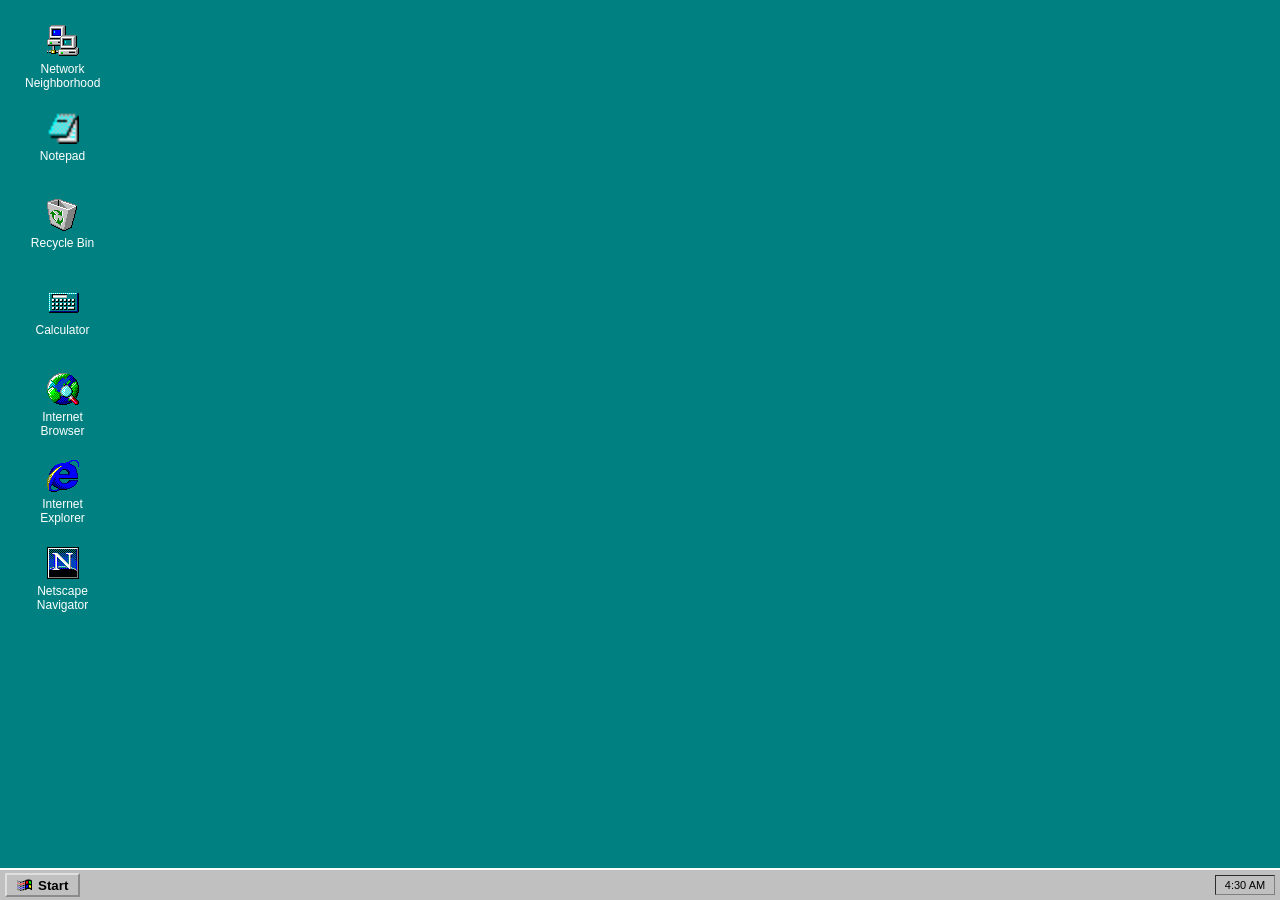
==== gem-win/index.html @ cb0b5db9 "ok" ====
<!DOCTYPE html>
<html lang="en">
<head>
    <meta charset="UTF-8">
    <meta name="viewport" content="width=device-width, initial-scale=1.0">
    <title>Windows 98½</title>
    <link rel=icon href="./internet_connection_wiz-0.png">
    <style>
        @font-face {
            font-family: 'MarlettCustom'; /* Name your custom font */
            src: url('./marlett.woff') format('woff'); /* Provide the correct path to your font file */
            font-weight: normal;
            font-style: normal;
        }

        :root {
            --desktop-bg-color: #008080;
            --theme-color-active-titlebar: #000080;
            --theme-color-inactive-titlebar: #808080;
            --desktop-icon-text-color: white;
            --network-explorer-menu-bar-bg: #F0E68C;
        }

        body {
            background-color: var(--desktop-bg-color);
            font-family: "MS Sans Serif", "Tahoma", Arial, sans-serif;
            font-size: 12px;
            margin: 0;
            overflow: hidden;
            user-select: none;
        }

        .desktop {
            position: absolute;
            top: 0;
            left: 0;
            right: 0;
            bottom: 30px;
            padding: 10px; /* This padding is visual, snap-to-grid adds its own internal padding */
            background-size: cover; /* For background image from display properties */
            background-position: center; /* For background image */
        }
        .desktop:focus {
            /* outline: 1px dashed rgba(255, 255, 255, 0.3); */
        }

        .desktop-icon {
            width: 75px;
            text-align: center;
            color: var(--desktop-icon-text-color);
            cursor: default;
            padding: 5px;
            /* position: absolute; /* Will be set by JS */
            /* margin: 0; /* Will be set by JS */
        }
        .desktop-icon:focus {
            outline: none;
        }

        .desktop-icon img {
            width: 32px;
            height: 32px;
            display: block;
            margin: 0 auto 5px auto;
        }
        .desktop-icon span {
          display: inline-block;
          max-width: 75px;
          width: min-content;
        }
        .desktop-icon.selected span {
            background-color: var(--theme-color-active-titlebar); /* Use theme color for selection */
            color: white;
            border: 1px dotted var(--desktop-icon-text-color); /* Dotted border with icon text color */
            padding: 1px 2px;
        }

        .taskbar {
            position: fixed;
            bottom: 0;
            left: 0;
            right: 0;
            height: 30px;
            background-color: #c0c0c0;
            border-top: 2px solid #ffffff;
            display: flex;
            align-items: center;
            padding: 0 5px;
            z-index: 10000;
        }

        .start-button {
            background-color: #c0c0c0;
            border: 2px outset #dfdfdf;
            padding: 2px 10px;
            margin-right: 5px;
            font-weight: bold;
            cursor: pointer;
            display: flex;
            align-items: center;
        }
        .start-button:active {
            border-style: inset;
        }
        .start-button img {
            width: 16px;
            height: 16px;
            margin-right: 5px;
        }
        .start-button:focus {
            outline: 1px dotted black;
            outline-offset: -2px;
        }

        .start-menu {
            position: absolute;
            bottom: 30px;
            left: 0;
            background-color: #c0c0c0;
            border: 2px outset #dfdfdf;
            box-shadow: 2px 2px 5px rgba(0,0,0,0.3);
            display: none;
            z-index: 9999;
            flex-direction: row;
            width: auto;
        }
        .start-menu:focus {
            outline: none;
        }

        .start-menu-item {
            padding: 5px 10px 5px 5px;
            cursor: pointer;
            position: relative;
            display: flex;
            align-items: center;
        }
        .start-menu-item:hover {
            background-color: var(--theme-color-active-titlebar);
            color: white;
        }
        .start-menu-item:focus {
            outline: none;
        }
        .start-menu-icon {
            width: 20px;
            height: 20px;
            margin-right: 8px;
            vertical-align: middle;
        }
        .start-menu-separator {
            height: 1px;
            background-color: #808080;
            margin: 2px 0;
            border-bottom: 1px solid #ffffff;
        }
        .start-menu-item.disabled {
            color: #808080;
            cursor: default;
        }
        .start-menu-item.disabled:hover {
            background-color: #c0c0c0;
            color: #808080;
        }

        .start-menu-sidebar {
            background-color: var(--theme-color-active-titlebar);
            color: white;
            padding: 10px 5px;
            writing-mode: vertical-lr;
            text-orientation: mixed;
            transform: rotate(180deg);
            font-weight: bold;
            font-size: 16px;
            display: flex;
            align-items: center;
            justify-content: center;
            border-right: 2px outset #dfdfdf;
            min-width: 25px;
        }
        .start-menu-sidebar .and-half {
          display: inline-block;
          transform:rotate(90deg);
        }
        .start-menu-sidebar-text {
            white-space: nowrap;
        }

        .start-menu-items-container {
            background-color: #c0c0c0;
            padding: 2px;
            width: 180px;
            display: flex;
            flex-direction: column;
        }

        .taskbar-windows {
            display: flex;
            flex-grow: 1;
            margin: 0 5px;
            overflow: hidden;
        }
        .taskbar-button {
            background-color: #c0c0c0;
            border: 2px outset #dfdfdf;
            padding: 1px 5px;
            margin-right: 3px;
            font-size: 11px;
            white-space: nowrap;
            overflow: hidden;
            text-overflow: ellipsis;
            max-width: 150px;
            cursor: pointer;
            display: flex;
            align-items: center;
            height: 22px;
            box-sizing: border-box;
        }
        .taskbar-button:focus {
            outline: 1px dotted black;
            outline-offset: -2px;
        }
        .taskbar-button.active {
            border-style: inset;
            font-weight: bold;
        }
        .taskbar-button img {
            width: 16px;
            height: 16px;
            margin-right: 4px;
            vertical-align: middle;
        }
        .taskbar-button.minimized {
            opacity: 0.9;
        }

        .clock {
            border: 1px inset #808080;
            padding: 3px 8px;
            margin-left: auto;
            font-size: 11px;
            min-width: 60px;
            text-align: center;
            height: 20px;
            line-height: 12px;
            box-sizing: border-box;
        }

        .window {
            position: absolute;
            background-color: #c0c0c0;
            border: 2px outset #dfdfdf;
            box-shadow: 2px 2px 5px rgba(0,0,0,0.5);
            min-width: 200px;
            min-height: 150px;
            display: flex;
            flex-direction: column;
        }

        .window-titlebar {
            background-color: var(--theme-color-active-titlebar);
            color: white;
            padding: 3px 5px;
            font-weight: bold;
            cursor: grab;
            display: flex;
            justify-content: space-between;
            align-items: center;
            touch-action: none;
            height: 20px;
            box-sizing: border-box;
        }
        .window-titlebar:active {
            cursor: grabbing;
        }
        .window-titlebar-icon {
            margin-right: 5px;
            vertical-align: middle;
            width: 16px;
            height: 16px;
        }
        .window-title {
            white-space: nowrap;
            overflow: hidden;
            text-overflow: ellipsis;
            flex-grow: 1;
        }
        .window.inactive .window-titlebar {
            background-color: var(--theme-color-inactive-titlebar);
        }
        .window.inactive .window-titlebar-icon {
            opacity: 0.7;
        }
        .window.inactive .window-title {
            color: #D3D3D3;
        }

        .window-controls button {
            background-color: #c0c0c0;
            border: 1px outset #dfdfdf; /* Adjusted from 2px to 1px for typical Win9x look */
            color: black;
            font-family: "MarlettCustom", "Marlett", "Webdings", sans-serif; /* Using self-hosted Marlett */
            font-size: 10px; /* Marlett glyphs are typically small */
            width: 16px;
            height: 14px;
            line-height: 14px; /* Adjusted to height */
            padding: 0;
            margin-left: 2px;
            cursor: pointer;
            /* display: inline-flex; align-items: center; justify-content: center; /* Not always needed for Marlett */
        }
        .window-controls button:active {
            border-style: inset;
        }
        .window-controls button:focus {
            outline: 1px dotted black;
            outline-offset: -1px;
        }
        .window-controls {
          min-width: fit-content;
        }

        .window-content {
            padding: 0;
            background-color: #ffffff;
            flex-grow: 1;
            margin: 3px;
            border: 1px inset #808080;
            overflow: auto;
            display: flex;
            flex-direction: column;
        }

        .window.maximized .window-titlebar {
            cursor: default;
        }

        .win95-button {
            background-color: #c0c0c0;
            border: 2px outset #dfdfdf;
            padding: 5px 15px;
            margin: 0 5px;
            min-width: 70px;
            cursor: pointer;
        }
        .win95-button:active {
            border-style: inset;
        }
        .win95-button:focus {
            outline: 1px dotted black;
            outline-offset: -2px;
        }

        .resize-handle { position: absolute;     touch-action: none; /* Prevent default pan/zoom on resize handles */ }
        .resize-handle-n  { z-index: 1000000; top: -12px; left: 12px; right: 12px; height: 16px; cursor: n-resize; }
        .resize-handle-ne { z-index: 1000000; top: -12px; right: -12px; width: 16px; height: 16px; cursor: ne-resize; }
        .resize-handle-e  { z-index: 1000000; top: 12px; bottom: 12px; right: -12px; width: 16px; cursor: e-resize; }
        .resize-handle-se { z-index: 1000000; bottom: -12px; right: -12px; width: 16px; height: 16px; cursor: se-resize; }
        .resize-handle-s  { z-index: 1000000; bottom: -12px; left: 12px; right: 12px; height: 16px; cursor: s-resize; }
        .resize-handle-sw { z-index: 1000000; bottom: -12px; left: -12px; width: 16px; height: 16px; cursor: sw-resize; }
        .resize-handle-w  { z-index: 1000000; top: 12px; bottom: 12px; left: -12px; width: 16px; cursor: w-resize; }
        .resize-handle-nw { z-index: 1000000; top: -12px; left: -12px; width: 16px; height: 16px; cursor: nw-resize; }
        .window.maximized .resize-handle { display: none; }

        @media screen and (max-width: 600px) {
          .resize-handle-n  { top: -28px; left: 28px; right: 28px; height: 32px; }
          .resize-handle-ne { top: -28px; right: -28px; width: 32px; height: 32px; }
          .resize-handle-e  { top: 28px; bottom: 28px; right: -28px; width: 32px; }
          .resize-handle-se { bottom: -28px; right: -28px; width: 32px; height: 32px; }
          .resize-handle-s  { bottom: -28px; left: 28px; right: 28px; height: 32px; }
          .resize-handle-sw { bottom: -28px; left: -28px; width: 32px; height: 32px; }
          .resize-handle-w  { top: 28px; bottom: 28px; left: -28px; width: 32px; }
          .resize-handle-nw { top: -28px; left: -28px; width: 32px; height: 32px; }
        }
        .no-select { user-select: none; -webkit-user-select: none; -moz-user-select: none; -ms-user-select: none; }

        .marquee-select-box {
            position: absolute;
            border: 1px dotted var(--theme-color-active-titlebar);
            background-color: rgba(0, 0, 128, 0.2); /* Consider a variable if theme changes drastically */
            z-index: 1000;
        }
    </style>
    <link rel=stylesheet href=desktop-icons.css> <!-- Contains .desktop-icon specific styles if any beyond above -->
    <link rel="stylesheet" href="desktop-context-menu.css">
    <link rel="stylesheet" href="browser.css"> <!-- For browser specific styles like tab 'x' -->
</head>
<body>
    <div class="desktop" id="desktop" tabindex="0">
        <div class="desktop-icon" data-app-id="networkExplorer">
            <img src="./network_normal_two_pcs-0.png" alt="Network Neighborhood">
            <span>Network Neighborhood</span>
        </div>
        <div class="desktop-icon" data-app-id="notepad">
            <img src="./notepad-0.png" alt="Notepad">
            <span>Notepad</span>
        </div>
        <div class="desktop-icon" data-app-id="recycleBin">
            <img src="./recycle_bin_empty-0.png" alt="Recycle Bin">
            <span>Recycle Bin</span>
        </div>
        <div class="desktop-icon" data-app-id="calculator">
            <img src="./calculator-0.png" alt="Calculator">
            <span>Calculator</span>
        </div>
        <div class="desktop-icon" data-app-id="internetBrowser">
            <img src="./search_web-0.png" alt="Internet Browser">
            <span>Internet Browser</span>
        </div>
        <div class="desktop-icon" data-app-id="internetExplorer">
            <img src="./msie2-0.png" alt="Internet Explorer">
            <span>Internet Explorer</span>
        </div>
        <div class="desktop-icon" data-app-id="netscapeNavigator">
            <img src="./n2-2.png" alt="Netscape Navigator">
            <span>Netscape Navigator</span>
        </div>
    </div>

    <div class="start-menu" id="startMenu" tabindex="-1">
        <div class="start-menu-sidebar">
            <span class="start-menu-sidebar-text">Windows&nbsp;98<span class="and-half">½</span></span>
        </div>
        <div class="start-menu-items-container">
            <div class="start-menu-item" data-app-id="networkExplorer"><img src="./network_normal_two_pcs-0.png" class="start-menu-icon" alt=""> Network Neighborhood</div>
            <div class="start-menu-item" data-app-id="notepad"><img src="./notepad-0.png" class="start-menu-icon" alt=""> Notepad</div>
            <div class="start-menu-item" data-app-id="calculator"><img src="./calculator-0.png" class="start-menu-icon" alt=""> Calculator</div>
            <div class="start-menu-item" data-app-id="internetBrowser"><img src="./search_web-0.png" class="start-menu-icon" alt=""> Internet Browser</div>
            <div class="start-menu-item" data-app-id="internetExplorer"><img src="./msie2-0.png" class="start-menu-icon" alt=""> Internet Explorer</div>
            <div class="start-menu-item" data-app-id="netscapeNavigator"><img src="./n2-2.png" class="start-menu-icon" alt=""> Netscape Navigator</div>
            <div class="start-menu-separator"></div>
            <div class="start-menu-item disabled"><img src="./settings_gear-0.png" class="start-menu-icon" alt=""> Settings</div>
            <div class="start-menu-item disabled"><img src="./help_book_cool-0.png" class="start-menu-icon" alt=""> Help</div>
            <div class="start-menu-separator"></div>
            <div class="start-menu-item" id="shutdownButtonTrigger"><img src="./shut_down_cool-0.png" class="start-menu-icon" alt=""> Shut Down...</div>
        </div>
    </div>
    <div class="taskbar">
        <button class="start-button" id="startButton" tabindex="0">
            <img src="./windows-0.png" alt="Start">
            Start
        </button>
        <div class="taskbar-windows" id="taskbarWindows"></div>
        <div class="clock" id="clock"></div>
    </div>

    <template id="windowTemplate">
        <div class="window" tabindex="-1">
            <div class="window-titlebar">
                <img class="window-titlebar-icon" src="" alt="" width="16" height="16">
                <span class="window-title">Window</span>
                <div class="window-controls">
                    <button class="window-minimize-btn" title="Minimize" tabindex="-1">0</button> <!-- Marlett: Minimize -->
                    <button class="window-maximize-btn" title="Maximize" tabindex="-1">1</button> <!-- Marlett: Maximize -->
                    <button class="window-close-btn" title="Close" tabindex="-1">r</button>   <!-- Marlett: Close -->
                </div>
            </div>
            <div class="window-content"></div>
            <div class="resize-handle resize-handle-n"></div>
            <div class="resize-handle resize-handle-ne"></div>
            <div class="resize-handle resize-handle-e"></div>
            <div class="resize-handle resize-handle-se"></div>
            <div class="resize-handle resize-handle-s"></div>
            <div class="resize-handle resize-handle-sw"></div>
            <div class="resize-handle resize-handle-w"></div>
            <div class="resize-handle resize-handle-nw"></div>
        </div>
    </template>
    <script type=module src=./app.js></script>
    <script src=./icon-selection-effect.js></script>
    <script src=./snap-to-grid.js></script> <!-- snap-to-grid before desktop-icons -->
    <script src=./desktop-icons.js></script>
    <script src=./desktop-context-menu.js></script>
</body>
</html>
---- gem-win/desktop-context-menu.css ----
/* desktop-context-menu.css */

.desktop-context-menu {
    position: absolute;
    background-color: #c0c0c0; /* Classic Gray */
    border: 2px outset #dfdfdf;
    box-shadow: 2px 2px 5px rgba(0,0,0,0.3);
    padding: 2px;
    z-index: 20000; /* Above most other elements */
    min-width: 150px;
    font-family: "MS Sans Serif", "Tahoma", Arial, sans-serif;
    font-size: 12px;
    user-select: none;
}

.desktop-context-menu-item {
    padding: 5px 20px 5px 25px; /* More space for potential icons on left */
    cursor: pointer;
    position: relative; /* For potential submenu arrows or icons */
    white-space: nowrap;
}

.desktop-context-menu-item:hover {
    background-color: #000080; /* Dark Blue */
    color: white;
}

.desktop-context-menu-item.disabled {
    color: #808080; /* Disabled text color */
    cursor: default;
}

.desktop-context-menu-item.disabled:hover {
    background-color: #c0c0c0; /* No hover effect for disabled */
    color: #808080;
}

.desktop-context-menu-separator {
    height: 1px;
    background-color: #808080; /* Dark gray line */
    margin: 2px 0;
    border-bottom: 1px solid #ffffff; /* White highlight below */
}

/* Optional: for icons in context menu items */
.desktop-context-menu-item-icon {
    position: absolute;
    left: 5px;
    top: 50%;
    transform: translateY(-50%);
    width: 16px;
    height: 16px;
}

/* desktop-context-menu.css */
/* ... (existing styles for .desktop-context-menu, .desktop-context-menu-item, etc.) ... */

/* --- STYLES FOR DISPLAY PROPERTIES DIALOG --- */
.display-properties-dialog {
    position: absolute;
    background-color: #c0c0c0;
    border: 2px outset #dfdfdf;
    box-shadow: 2px 2px 5px rgba(0,0,0,0.5);
    min-width: 350px; /* Wider for tabs/content */
    min-height: 300px;
    display: flex;
    flex-direction: column;
    overflow: hidden;
    z-index: 15000; /* Below context menu, above regular windows */
    font-family: "MS Sans Serif", "Tahoma", Arial, sans-serif;
    font-size: 12px;
}

.display-properties-dialog-titlebar {
    background-color: #000080; /* Dark Blue */
    color: white;
    padding: 3px 5px;
    font-weight: bold;
    cursor: grab;
    display: flex;
    justify-content: space-between;
    align-items: center;
    height: 20px;
    box-sizing: border-box;
}
.display-properties-dialog-titlebar:active {
    cursor: grabbing;
}

.display-properties-dialog-title {
    white-space: nowrap;
    overflow: hidden;
    text-overflow: ellipsis;
    flex-grow: 1;
}

.display-properties-dialog-controls button {
    background-color: #c0c0c0;
    border: 1px outset #dfdfdf;
    color: black;
    font-family: "Marlett", "Webdings"; /* For close icon 'r' */
    font-size: 10px;
    width: 16px;
    height: 14px;
    line-height: 10px;
    padding: 0;
    margin-left: 2px;
    cursor: pointer;
}
.display-properties-dialog-controls button:active {
    border-style: inset;
}

.display-properties-dialog-content {
    flex-grow: 1;
    padding: 10px;
    display: flex;
    flex-direction: column;
}

.display-properties-tabs {
    display: flex;
    border-bottom: 1px solid #808080;
    margin-bottom: 10px;
}

.display-properties-tab {
    padding: 5px 10px;
    border: 1px solid #c0c0c0;
    border-bottom: none;
    margin-right: 2px;
    background-color: #a0a0a0;
    border-top-left-radius: 3px;
    border-top-right-radius: 3px;
    cursor: pointer;
}

.display-properties-tab.active {
    background-color: #c0c0c0; /* Same as dialog content area */
    border-color: #808080;
    border-bottom-color: #c0c0c0; /* Blend with content area */
    position: relative;
    top: 1px; /* Slight lift effect */
}

.display-properties-tab-content {
    display: none; /* Hidden by default */
    flex-grow: 1;
}

.display-properties-tab-content.active {
    display: block; /* Show active tab content */
}

.display-properties-tab-content fieldset {
    border: 1px solid #808080;
    padding: 10px;
    margin-bottom: 10px;
}
.display-properties-tab-content legend {
    padding: 0 5px;
}
.display-properties-tab-content label {
    display: block;
    margin-bottom: 5px;
}
.display-properties-tab-content input[type="color"],
.display-properties-tab-content input[type="file"] {
    margin-left: 5px;
    margin-bottom: 10px;
}

.display-properties-preview {
    width: 150px;
    height: 100px;
    border: 1px inset #808080;
    background-color: #008080; /* Default desktop teal */
    background-size: cover;
    background-position: center;
    margin: 10px auto;
}

.display-properties-buttons {
    display: flex;
    justify-content: flex-end;
    padding-top: 10px;
    border-top: 1px solid #808080;
    margin-top: auto; /* Push to bottom */
}
.display-properties-buttons button {
    background-color: #c0c0c0;
    border: 2px outset #dfdfdf;
    padding: 5px 15px;
    margin-left: 5px;
    min-width: 70px;
    cursor: pointer;
}
.display-properties-buttons button:active {
    border-style: inset;
}
---- gem-win/browser.css ----
/* browser.css - IE Style with OG Icons, Tabs, and Status Bar Refinements */

.browser-container-ie {
    display: flex;
    flex-direction: column;
    height: 100%;
    background-color: #c0c0c0; 
    font-family: "MS Sans Serif", "Tahoma", sans-serif; /* More authentic Win9x font */
    font-size: 11px; 
}

.browser-toolbars-wrapper-ie {
    background-color: #c0c0c0;
    padding-left: 4px; 
    position: relative;
    /* border-bottom: 1px solid #808080; -- Moved to individual toolbars or tab bar */
    display: flex;
    flex-direction: column; /* Stack toolbars vertically */
}

.browser-toolbars-wrapper-ie::before { 
    content: '';
    position: absolute;
    left: 0;
    top: 0;
    bottom: 0;
    width: 3px;
    background-color: #c0c0c0;
    border-left: 1px solid #ffffff;
    border-right: 1px solid #808080;
}

/* Menu Bar */
.browser-menu-bar-ie {
    display: flex;
    padding: 2px 1px; 
    border-bottom: 1px solid #808080; 
    box-shadow: 0 1px 0 #ffffff inset; 
    flex-shrink: 0;
}
.browser-menu-bar-ie button {
    background: none;
    border: 1px solid transparent;
    padding: 2px 6px;
    margin: 0 1px;
    font-family: "MS Sans Serif", "Tahoma", sans-serif; /* Ensure font consistency */
    font-size: 11px;
    color: #808080; /* Grayed out for disabled */
    cursor: default; 
}
.browser-menu-bar-ie button u { /* Style for underline */
    text-decoration: underline;
}
.browser-menu-bar-ie button:hover:not(:disabled) { 
    background-color: #0a246a; 
    color: white;
    border-color: #0a246a;
}

/* Main Button Toolbar */
.browser-main-toolbar-ie {
    display: flex;
    align-items: center;
    justify-content: space-between;
    padding: 2px 2px 1px 2px; 
    border-bottom: 1px solid #808080; 
    box-shadow: 0 1px 0 #ffffff; 
    min-height: 38px; 
    flex-shrink: 0;
}
.browser-nav-buttons-ie {
    display: flex;
    align-items: center;
}
.browser-nav-buttons-ie button {
    display: flex;
    flex-direction: column;
    align-items: center;
    justify-content: center;
    background-color: transparent;
    border: 1px solid transparent; 
    padding: 1px 4px;
    margin: 0 1px;
    font-size: 9px; 
    color: black;
    cursor: pointer;
    min-width: 40px; 
    height: 36px;
}
.browser-nav-buttons-ie button:hover:not(:disabled) {
    border: 1px solid #808080; 
    background-color: #dbdce0; 
}
.browser-nav-buttons-ie button:active:not(:disabled) {
    border: 1px inset #808080;
    background-color: #c0c0c0;
}
.browser-nav-buttons-ie button:disabled {
    color: #808080; 
    cursor: default;
}

.browser-nav-buttons-ie button .icon-area {
    width: 20px; 
    height: 20px;
    background-repeat: no-repeat;
    margin-bottom: 1px;
    background-image: url('./browser-toolbar-icons-gray.png'); 
}
.browser-nav-button-back .icon-area    { background-position: 0 0; }
.browser-nav-button-forward .icon-area { background-position: -20px 0; }
.browser-nav-button-refresh .icon-area { background-position: -60px 0; } 
.browser-nav-button-stop .icon-area    { background-position: -40px 0; }
.browser-nav-button-home .icon-area    { background-position: -80px 0; }
.browser-nav-button-search .icon-area  { background-position: -100px 0; }
.browser-nav-button-favorites .icon-area { background-position: -100px 0; } 
.browser-nav-button-history .icon-area   { background-position: -120px 0; } 

.browser-nav-buttons-ie button:hover:not(:disabled) .icon-area,
.browser-nav-buttons-ie button:active:not(:disabled) .icon-area {
    background-image: url('./browser-toolbar-icons-color.png');
}
.browser-nav-buttons-ie button:disabled .icon-area {
    background-image: url('./browser-toolbar-icons-gray.png') !important;
}

.toolbar-separator {
    width: 1px;
    height: 30px;
    background-color: #808080;
    box-shadow: 1px 0 0 #ffffff; 
    margin: 0 3px;
}

.browser-throbber-netscape {
    width: 38px;  
    height: 38px; 
    margin-left: auto; 
    margin-right: 5px;
}

/* Address Bar Toolbar */
.browser-address-toolbar-ie {
    display: flex;
    align-items: center;
    padding: 3px 2px 2px 2px;
    border-bottom: 1px solid #808080; /* Separator below address bar */
    box-shadow: 0 1px 0 #ffffff; 
    flex-shrink: 0;
}
.browser-address-bar-label {
    margin-right: 4px;
    font-weight: normal; 
    color: #505050; 
    padding-left: 2px;
}
.browser-address-bar-input {
    flex-grow: 1;
    height: 21px;
    padding: 1px 3px;
    border: 1px solid #808080; 
    border-right-color: #ffffff;
    border-bottom-color: #ffffff;
    box-shadow: 1px 1px 0 #c0c0c0 inset; 
    background-color: #ffffff;
    font-size: 11px;
    margin-right: 4px;
}
.browser-address-bar-go,
.browser-address-bar-links {
    background-color: #c0c0c0;
    border: 1px outset #dfdfdf; 
    padding: 1px 6px; /* Adjusted padding for Go button with icon */
    font-size: 11px;
    height: 21px;
    cursor: pointer;
    display: flex; /* For icon and text alignment */
    align-items: center;
}
.browser-address-bar-go .icon-area { /* Go button icon */
    width: 20px; /* Smaller icon for Go button */
    height: 16px;
    background-image: url('./browser-toolbar-icons-color.png'); /* Using color sprite */
    background-position: -20px center; /* Using Forward arrow icon for Go */
    background-repeat: no-repeat;
    margin-right: 3px;
}
.browser-address-bar-go { margin-right: 4px; }
.browser-address-bar-go:active,
.browser-address-bar-links:active:not(:disabled) {
    border-style: inset;
}
.browser-address-bar-links {
    padding: 1px 6px;
    color: #303030;
}
.browser-address-bar-links:disabled {
    color: #808080;
    cursor: default;
}

/* Tab Bar - IE Style */
.browser-tab-bar-ie {
    display: flex;
    align-items: flex-end; /* Align tabs to the bottom of the bar */
    background-color: #c0c0c0;
    padding: 2px 2px 0 2px; /* Padding around tabs, no bottom padding */
    border-bottom: 1px solid #808080; /* Separator below tabs */
    box-shadow: 0 1px 0 #ffffff; /* Top highlight */
    flex-shrink: 0;
    min-height: 24px; /* Ensure enough height for tabs */
    overflow-x: auto; /* Allow horizontal scrolling if many tabs */
    overflow-y: hidden;
}
.browser-tab-ie {
    display: flex;
    align-items: center;
    background-color: #b0b0b0; /* Slightly darker for inactive tabs */
    border: 1px outset #dfdfdf;
    border-bottom: none; /* Key for tab appearance */
    padding: 2px 5px 2px 3px; /* Top/bottom, right, left for content */
    margin-right: 1px; /* Slight separation or overlap */
    margin-top: 2px; /* Push tabs down slightly from top of bar */
    font-size: 10px;
    color: black;
    cursor: default; /* For clicking tab itself */
    position: relative;
    max-width: 150px; /* Limit tab width */
    white-space: nowrap;
    border-top-left-radius: 3px;
    border-top-right-radius: 3px;
}
.browser-tab-ie.active {
    background-color: #d4d0c8; /* Lighter for active tab, closer to window content bg */
    z-index: 1; /* Bring active tab to front */
    padding-bottom: 3px; /* Make it extend down slightly more */
    margin-bottom: -1px; /* Overlap the tab bar's bottom border */
    font-weight: normal; /* IE tabs often weren't bold */
}
.tab-favicon-ie {
    width: 16px;
    height: 16px;
    margin-right: 4px;
    flex-shrink: 0;
}
.tab-favicon-ie img {
    width: 100%;
    height: 100%;
}
.tab-title-text-ie {
    overflow: hidden;
    text-overflow: ellipsis;
    white-space: nowrap;
    flex-grow: 1;
}
.tab-close-btn-ie {
    margin-left: 5px;
    padding: 0 3px;
    font-size: 12px; /* Slightly larger for 'x' */
    line-height: 1;
    color: #404040;
    cursor: pointer;
    border-radius: 2px;
    flex-shrink: 0;
}
.tab-close-btn-ie:hover {
    background-color: #ff8080;
    color: white;
}
.browser-new-tab-btn-ie {
    background-color: #c0c0c0;
    border: 1px outset #dfdfdf;
    padding: 1px 5px;
    margin-left: 3px; /* Space from last tab */
    font-size: 11px;
    font-weight: bold;
    cursor: pointer;
    height: 18px; 
    align-self: center; /* Vertically center in the tab bar */
    line-height: 14px;
    flex-shrink: 0;
}
.browser-new-tab-btn-ie:active {
    border-style: inset;
}


/* Webview Area */
browser-webview { 
    flex-grow: 1;
    background-color: white;
    border: 1px solid #000000; 
    display: flex; 
    align-items: center;
    justify-content: center;
    overflow: auto;
}

/* Status Bar */
.browser-status-bar-ie {
    display: flex;
    height: 22px;
    border-top: 1px solid #ffffff; 
    background-color: #c0c0c0;
    padding: 1px 0px 0px 1px; 
    flex-shrink: 0;
}
.status-bar-panel {
    border: 1px solid #808080; 
    border-right-color: #ffffff;
    border-bottom-color: #ffffff;
    padding: 0 5px; /* Adjusted padding for vertical centering */
    margin: 1px; 
    line-height: 18px; /* Align text vertically within 20px effective height */
    overflow: hidden;
    text-overflow: ellipsis;
    white-space: nowrap;
    font-size: 10px;
    display: flex; /* For aligning icon and text */
    align-items: center;
}
.status-bar-main { /* First long panel */
    flex-grow: 2; 
    min-width: 150px;
}
.status-bar-icon-main {
    width: 16px;
    height: 16px;
    margin-right: 4px;
    display: inline-block; /* Default for img, but explicit */
}
.status-bar-text-main {
    flex-grow: 1;
}
.status-bar-short { /* Two middle short square panels */
    width: 25px; 
    padding: 0; /* Remove padding if they are just visual separators */
    justify-content: center; /* Center content if any */
}
.status-bar-zone { /* Last half-long panel */
    flex-grow: 1;
    min-width: 100px;
}
.status-bar-icon-zone {
    width: 16px;
    height: 16px;
    margin-right: 4px;
}
.status-bar-zone-text {
    flex-grow: 1;
}
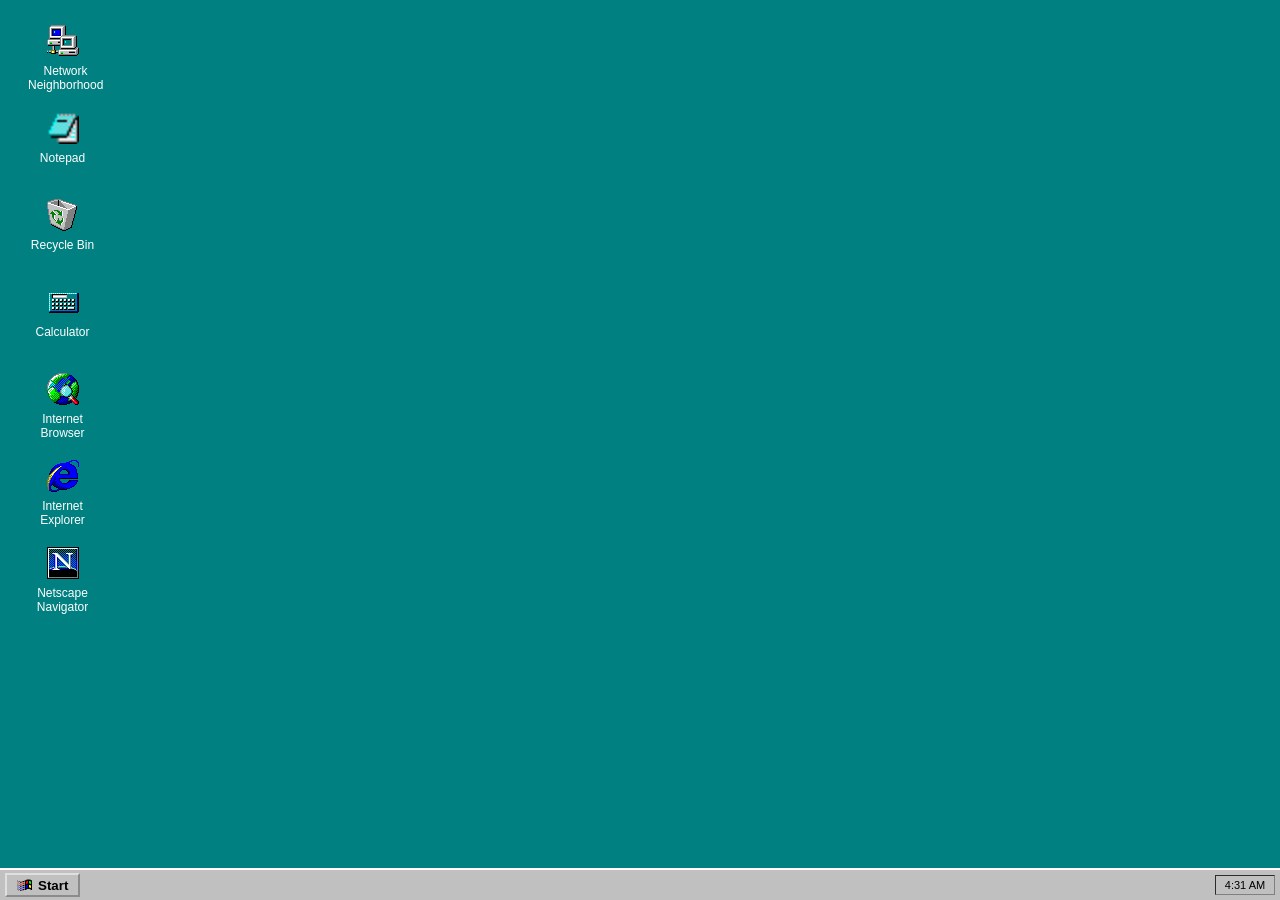
==== commit e680b05f: "Replicated the win9x marquee effect with difference" ====
--- a/gem-win/index.html
+++ b/gem-win/index.html
@@ -67,12 +67,13 @@
           display: inline-block;
           max-width: 75px;
           width: min-content;
+          border: 1px solid transparent;
+          padding: 1px 2px;
         }
         .desktop-icon.selected span {
             background-color: var(--theme-color-active-titlebar); /* Use theme color for selection */
             color: white;
             border: 1px dotted var(--desktop-icon-text-color); /* Dotted border with icon text color */
-            padding: 1px 2px;
         }
 
         .taskbar {
@@ -164,23 +165,29 @@
         }
 
         .start-menu-sidebar {
-            background-color: var(--theme-color-active-titlebar);
+            background: linear-gradient(0deg, var(--theme-color-active-titlebar) 80%, dodgerblue, var(--theme-color-active-titlebar));
             color: white;
-            padding: 10px 5px;
+            padding: 0;
             writing-mode: vertical-lr;
             text-orientation: mixed;
             transform: rotate(180deg);
             font-weight: bold;
-            font-size: 16px;
-            display: flex;
+            font-size: 18px;
             align-items: center;
             justify-content: center;
             border-right: 2px outset #dfdfdf;
-            min-width: 25px;
+            padding-inline-start: 1ex;
         }
         .start-menu-sidebar .and-half {
+          font-weight: 100;
+          opacity: 0.8;
           display: inline-block;
           transform:rotate(90deg);
+        }
+        .start-menu-sidebar .class98 {
+          font-weight: 100;
+          opacity: 0.8;
+          font-size: 19px;
         }
         .start-menu-sidebar-text {
             white-space: nowrap;
@@ -374,12 +381,6 @@
         }
         .no-select { user-select: none; -webkit-user-select: none; -moz-user-select: none; -ms-user-select: none; }
 
-        .marquee-select-box {
-            position: absolute;
-            border: 1px dotted var(--theme-color-active-titlebar);
-            background-color: rgba(0, 0, 128, 0.2); /* Consider a variable if theme changes drastically */
-            z-index: 1000;
-        }
     </style>
     <link rel=stylesheet href=desktop-icons.css> <!-- Contains .desktop-icon specific styles if any beyond above -->
     <link rel="stylesheet" href="desktop-context-menu.css">
@@ -419,7 +420,7 @@
 
     <div class="start-menu" id="startMenu" tabindex="-1">
         <div class="start-menu-sidebar">
-            <span class="start-menu-sidebar-text">Windows&nbsp;98<span class="and-half">½</span></span>
+            <span class="start-menu-sidebar-text">Windows<span class="class98">98</span><span class="and-half">½</span></span>
         </div>
         <div class="start-menu-items-container">
             <div class="start-menu-item" data-app-id="networkExplorer"><img src="./network_normal_two_pcs-0.png" class="start-menu-icon" alt=""> Network Neighborhood</div>
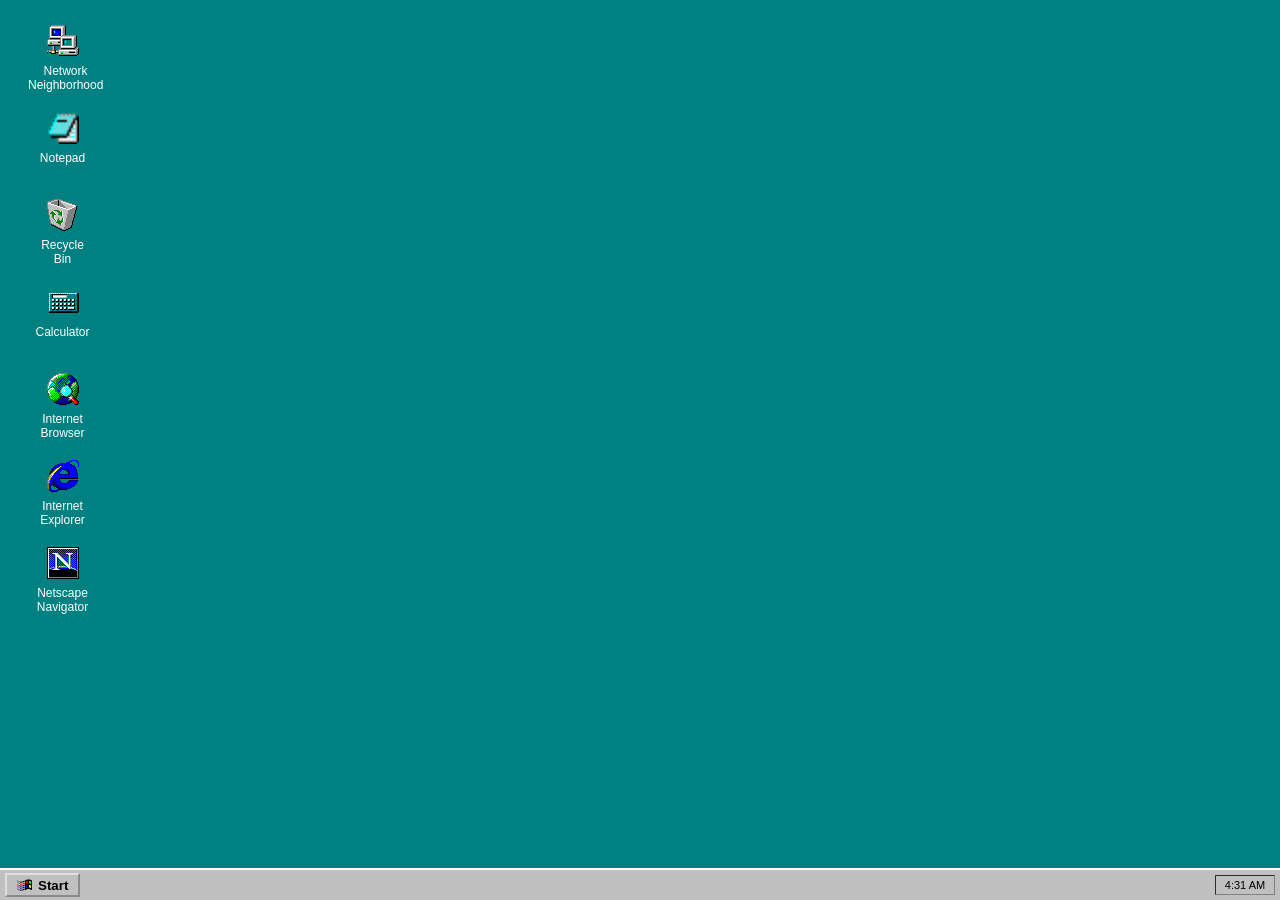
==== commit 2859841a: "great" ====
--- a/gem-win/index.html
+++ b/gem-win/index.html
@@ -4,23 +4,32 @@
     <meta charset="UTF-8">
     <meta name="viewport" content="width=device-width, initial-scale=1.0">
     <title>Windows 98½</title>
-    <link rel=icon href="./internet_connection_wiz-0.png">
+    <link rel="icon" href="./internet_connection_wiz-0.png">
+
+    <!-- Preload Splash Screen Assets -->
+    <link rel="preload" href="https://fonts.googleapis.com/css2?family=Press+Start+2P&display=swap" as="style" onload="this.onload=null;this.rel='stylesheet'">
+    <noscript><link rel="stylesheet" href="https://fonts.googleapis.com/css2?family=Press+Start+2P&display=swap"></noscript>
+    <!-- Optional: Preload the actual font file if you know the exact URL and want to be very specific -->
+    <!-- <link rel="preload" href="https://fonts.gstatic.com/s/pressstart2p/v15/e3t4euO8T-267oIAQAu6jDQyK3nVivM.woff2" as="font" type="font/woff2" crossorigin="anonymous"> -->
+
+    <!-- Preload Main App Font -->
+    <link rel="preload" href="./marlett.woff" as="font" type="font/woff" crossorigin="anonymous">
+    
+    <link rel="stylesheet" href="./splash.css"> <!-- Your new splash.css -->
     <style>
         @font-face {
-            font-family: 'MarlettCustom'; /* Name your custom font */
-            src: url('./marlett.woff') format('woff'); /* Provide the correct path to your font file */
+            font-family: 'MarlettCustom';
+            src: url('./marlett.woff') format('woff');
             font-weight: normal;
             font-style: normal;
         }
-
         :root {
             --desktop-bg-color: #008080;
             --theme-color-active-titlebar: #000080;
             --theme-color-inactive-titlebar: #808080;
             --desktop-icon-text-color: white;
-            --network-explorer-menu-bar-bg: #F0E68C;
-        }
-
+            --network-explorer-menu-bar-bg: #F0E68C; /* Example, ensure this is used or remove */
+        }
         body {
             background-color: var(--desktop-bg-color);
             font-family: "MS Sans Serif", "Tahoma", Arial, sans-serif;
@@ -29,34 +38,30 @@
             overflow: hidden;
             user-select: none;
         }
-
         .desktop {
             position: absolute;
             top: 0;
             left: 0;
             right: 0;
             bottom: 30px;
-            padding: 10px; /* This padding is visual, snap-to-grid adds its own internal padding */
-            background-size: cover; /* For background image from display properties */
-            background-position: center; /* For background image */
+            padding: 10px;
+            background-size: cover;
+            background-position: center;
+            visibility: hidden; /* Initially hide the desktop */
         }
         .desktop:focus {
             /* outline: 1px dashed rgba(255, 255, 255, 0.3); */
         }
-
         .desktop-icon {
             width: 75px;
             text-align: center;
             color: var(--desktop-icon-text-color);
             cursor: default;
             padding: 5px;
-            /* position: absolute; /* Will be set by JS */
-            /* margin: 0; /* Will be set by JS */
         }
         .desktop-icon:focus {
             outline: none;
         }
-
         .desktop-icon img {
             width: 32px;
             height: 32px;
@@ -66,299 +71,110 @@
         .desktop-icon span {
           display: inline-block;
           max-width: 75px;
-          width: min-content;
-          border: 1px solid transparent;
-          padding: 1px 2px;
+          width: min-content; /* Or auto, or 100% depending on desired wrap */
+          border: 1px solid transparent; /* Base border for consistent layout */
+          padding: 1px 2px; /* Base padding */
         }
         .desktop-icon.selected span {
-            background-color: var(--theme-color-active-titlebar); /* Use theme color for selection */
-            color: white;
-            border: 1px dotted var(--desktop-icon-text-color); /* Dotted border with icon text color */
-        }
-
+            background-color: var(--theme-color-active-titlebar);
+            color: white; /* Ensure text is white on dark blue */
+            border: 1px dotted var(--desktop-icon-text-color);
+            /* padding is already set on base span */
+        }
         .taskbar {
-            position: fixed;
-            bottom: 0;
-            left: 0;
-            right: 0;
-            height: 30px;
-            background-color: #c0c0c0;
-            border-top: 2px solid #ffffff;
-            display: flex;
-            align-items: center;
-            padding: 0 5px;
-            z-index: 10000;
-        }
-
+            position: fixed; bottom: 0; left: 0; right: 0; height: 30px;
+            background-color: #c0c0c0; border-top: 2px solid #ffffff;
+            display: flex; align-items: center; padding: 0 5px; z-index: 10000;
+        }
         .start-button {
-            background-color: #c0c0c0;
-            border: 2px outset #dfdfdf;
-            padding: 2px 10px;
-            margin-right: 5px;
-            font-weight: bold;
-            cursor: pointer;
-            display: flex;
-            align-items: center;
-        }
-        .start-button:active {
-            border-style: inset;
-        }
-        .start-button img {
-            width: 16px;
-            height: 16px;
-            margin-right: 5px;
-        }
-        .start-button:focus {
-            outline: 1px dotted black;
-            outline-offset: -2px;
-        }
-
+            background-color: #c0c0c0; border: 2px outset #dfdfdf; padding: 2px 10px;
+            margin-right: 5px; font-weight: bold; cursor: pointer; display: flex; align-items: center;
+        }
+        .start-button:active { border-style: inset; }
+        .start-button img { width: 16px; height: 16px; margin-right: 5px; }
+        .start-button:focus { outline: 1px dotted black; outline-offset: -2px; }
         .start-menu {
-            position: absolute;
-            bottom: 30px;
-            left: 0;
-            background-color: #c0c0c0;
-            border: 2px outset #dfdfdf;
-            box-shadow: 2px 2px 5px rgba(0,0,0,0.3);
-            display: none;
-            z-index: 9999;
-            flex-direction: row;
-            width: auto;
-        }
-        .start-menu:focus {
-            outline: none;
-        }
-
+            position: absolute; bottom: 30px; left: 0; background-color: #c0c0c0;
+            border: 2px outset #dfdfdf; box-shadow: 2px 2px 5px rgba(0,0,0,0.3);
+            display: none; z-index: 9999; flex-direction: row; width: auto;
+        }
+        .start-menu:focus { outline: none; }
         .start-menu-item {
-            padding: 5px 10px 5px 5px;
-            cursor: pointer;
-            position: relative;
-            display: flex;
-            align-items: center;
-        }
-        .start-menu-item:hover {
-            background-color: var(--theme-color-active-titlebar);
-            color: white;
-        }
-        .start-menu-item:focus {
-            outline: none;
-        }
-        .start-menu-icon {
-            width: 20px;
-            height: 20px;
-            margin-right: 8px;
-            vertical-align: middle;
-        }
+            padding: 5px 10px 5px 5px; cursor: pointer; position: relative;
+            display: flex; align-items: center;
+        }
+        .start-menu-item:hover { background-color: var(--theme-color-active-titlebar); color: white; }
+        .start-menu-item:focus { outline: none; }
+        .start-menu-icon { width: 20px; height: 20px; margin-right: 8px; vertical-align: middle; }
         .start-menu-separator {
-            height: 1px;
-            background-color: #808080;
-            margin: 2px 0;
-            border-bottom: 1px solid #ffffff;
-        }
-        .start-menu-item.disabled {
-            color: #808080;
-            cursor: default;
-        }
-        .start-menu-item.disabled:hover {
-            background-color: #c0c0c0;
-            color: #808080;
-        }
-
+            height: 1px; background-color: #808080; margin: 2px 0; border-bottom: 1px solid #ffffff;
+        }
+        .start-menu-item.disabled { color: #808080; cursor: default; }
+        .start-menu-item.disabled:hover { background-color: #c0c0c0; color: #808080; }
         .start-menu-sidebar {
             background: linear-gradient(0deg, var(--theme-color-active-titlebar) 80%, dodgerblue, var(--theme-color-active-titlebar));
-            color: white;
-            padding: 0;
-            writing-mode: vertical-lr;
-            text-orientation: mixed;
-            transform: rotate(180deg);
-            font-weight: bold;
-            font-size: 18px;
-            align-items: center;
-            justify-content: center;
-            border-right: 2px outset #dfdfdf;
-            padding-inline-start: 1ex;
-        }
-        .start-menu-sidebar .and-half {
-          font-weight: 100;
-          opacity: 0.8;
-          display: inline-block;
-          transform:rotate(90deg);
-        }
-        .start-menu-sidebar .class98 {
-          font-weight: 100;
-          opacity: 0.8;
-          font-size: 19px;
-        }
-        .start-menu-sidebar-text {
-            white-space: nowrap;
-        }
-
+            color: white; padding: 0; writing-mode: vertical-lr; text-orientation: mixed;
+            transform: rotate(180deg); font-weight: bold; font-size: 18px;
+            align-items: center; justify-content: center; border-right: 2px outset #dfdfdf;
+            padding-inline-start: 1ex; /* Adjusted from 5ex for potentially better fit */
+        }
+        .start-menu-sidebar .and-half { font-weight: 100; opacity: 0.8; display: inline-block; transform:rotate(90deg); }
+        .start-menu-sidebar .class98 { font-weight: 100; opacity: 0.8; font-size: 19px; }
+        .start-menu-sidebar-text { white-space: nowrap; }
         .start-menu-items-container {
-            background-color: #c0c0c0;
-            padding: 2px;
-            width: 180px;
-            display: flex;
-            flex-direction: column;
-        }
-
-        .taskbar-windows {
-            display: flex;
-            flex-grow: 1;
-            margin: 0 5px;
-            overflow: hidden;
-        }
+            background-color: #c0c0c0; padding: 2px; width: 180px; display: flex; flex-direction: column;
+        }
+        .taskbar-windows { display: flex; flex-grow: 1; margin: 0 5px; overflow: hidden; }
         .taskbar-button {
-            background-color: #c0c0c0;
-            border: 2px outset #dfdfdf;
-            padding: 1px 5px;
-            margin-right: 3px;
-            font-size: 11px;
-            white-space: nowrap;
-            overflow: hidden;
-            text-overflow: ellipsis;
-            max-width: 150px;
-            cursor: pointer;
-            display: flex;
-            align-items: center;
-            height: 22px;
-            box-sizing: border-box;
-        }
-        .taskbar-button:focus {
-            outline: 1px dotted black;
-            outline-offset: -2px;
-        }
-        .taskbar-button.active {
-            border-style: inset;
-            font-weight: bold;
-        }
-        .taskbar-button img {
-            width: 16px;
-            height: 16px;
-            margin-right: 4px;
-            vertical-align: middle;
-        }
-        .taskbar-button.minimized {
-            opacity: 0.9;
-        }
-
+            background-color: #c0c0c0; border: 2px outset #dfdfdf; padding: 1px 5px;
+            margin-right: 3px; font-size: 11px; white-space: nowrap; overflow: hidden;
+            text-overflow: ellipsis; max-width: 150px; cursor: pointer; display: flex;
+            align-items: center; height: 22px; box-sizing: border-box;
+        }
+        .taskbar-button:focus { outline: 1px dotted black; outline-offset: -2px; }
+        .taskbar-button.active { border-style: inset; font-weight: bold; }
+        .taskbar-button img { width: 16px; height: 16px; margin-right: 4px; vertical-align: middle; }
+        .taskbar-button.minimized { opacity: 0.9; }
         .clock {
-            border: 1px inset #808080;
-            padding: 3px 8px;
-            margin-left: auto;
-            font-size: 11px;
-            min-width: 60px;
-            text-align: center;
-            height: 20px;
-            line-height: 12px;
-            box-sizing: border-box;
-        }
-
+            border: 1px inset #808080; padding: 3px 8px; margin-left: auto; font-size: 11px;
+            min-width: 60px; text-align: center; height: 20px; line-height: 12px; box-sizing: border-box;
+        }
         .window {
-            position: absolute;
-            background-color: #c0c0c0;
-            border: 2px outset #dfdfdf;
-            box-shadow: 2px 2px 5px rgba(0,0,0,0.5);
-            min-width: 200px;
-            min-height: 150px;
-            display: flex;
-            flex-direction: column;
-        }
-
+            position: absolute; background-color: #c0c0c0; border: 2px outset #dfdfdf;
+            box-shadow: 2px 2px 5px rgba(0,0,0,0.5); min-width: 200px; min-height: 150px;
+            display: flex; flex-direction: column;
+        }
         .window-titlebar {
-            background-color: var(--theme-color-active-titlebar);
-            color: white;
-            padding: 3px 5px;
-            font-weight: bold;
-            cursor: grab;
-            display: flex;
-            justify-content: space-between;
-            align-items: center;
-            touch-action: none;
-            height: 20px;
-            box-sizing: border-box;
-        }
-        .window-titlebar:active {
-            cursor: grabbing;
-        }
-        .window-titlebar-icon {
-            margin-right: 5px;
-            vertical-align: middle;
-            width: 16px;
-            height: 16px;
-        }
-        .window-title {
-            white-space: nowrap;
-            overflow: hidden;
-            text-overflow: ellipsis;
-            flex-grow: 1;
-        }
-        .window.inactive .window-titlebar {
-            background-color: var(--theme-color-inactive-titlebar);
-        }
-        .window.inactive .window-titlebar-icon {
-            opacity: 0.7;
-        }
-        .window.inactive .window-title {
-            color: #D3D3D3;
-        }
-
+            background-color: var(--theme-color-active-titlebar); color: white; padding: 3px 5px;
+            font-weight: bold; cursor: grab; display: flex; justify-content: space-between;
+            align-items: center; touch-action: none; height: 20px; box-sizing: border-box;
+        }
+        .window-titlebar:active { cursor: grabbing; }
+        .window-titlebar-icon { margin-right: 5px; vertical-align: middle; width: 16px; height: 16px; }
+        .window-title { white-space: nowrap; overflow: hidden; text-overflow: ellipsis; flex-grow: 1; }
+        .window.inactive .window-titlebar { background-color: var(--theme-color-inactive-titlebar); }
+        .window.inactive .window-titlebar-icon { opacity: 0.7; }
+        .window.inactive .window-title { color: #D3D3D3; }
         .window-controls button {
-            background-color: #c0c0c0;
-            border: 1px outset #dfdfdf; /* Adjusted from 2px to 1px for typical Win9x look */
-            color: black;
-            font-family: "MarlettCustom", "Marlett", "Webdings", sans-serif; /* Using self-hosted Marlett */
-            font-size: 10px; /* Marlett glyphs are typically small */
-            width: 16px;
-            height: 14px;
-            line-height: 14px; /* Adjusted to height */
-            padding: 0;
-            margin-left: 2px;
-            cursor: pointer;
-            /* display: inline-flex; align-items: center; justify-content: center; /* Not always needed for Marlett */
-        }
-        .window-controls button:active {
-            border-style: inset;
-        }
-        .window-controls button:focus {
-            outline: 1px dotted black;
-            outline-offset: -1px;
-        }
-        .window-controls {
-          min-width: fit-content;
-        }
-
+            background-color: #c0c0c0; border: 1px outset #dfdfdf; color: black;
+            font-family: "MarlettCustom", "Marlett", "Webdings", sans-serif; font-size: 10px;
+            width: 16px; height: 14px; line-height: 14px; padding: 0; margin-left: 2px; cursor: pointer;
+        }
+        .window-controls button:active { border-style: inset; }
+        .window-controls button:focus { outline: 1px dotted black; outline-offset: -1px; }
+        .window-controls { min-width: fit-content; }
         .window-content {
-            padding: 0;
-            background-color: #ffffff;
-            flex-grow: 1;
-            margin: 3px;
-            border: 1px inset #808080;
-            overflow: auto;
-            display: flex;
-            flex-direction: column;
-        }
-
-        .window.maximized .window-titlebar {
-            cursor: default;
-        }
-
+            padding: 0; background-color: #ffffff; flex-grow: 1; margin: 3px;
+            border: 1px inset #808080; overflow: auto; display: flex; flex-direction: column;
+        }
+        .window.maximized .window-titlebar { cursor: default; }
         .win95-button {
-            background-color: #c0c0c0;
-            border: 2px outset #dfdfdf;
-            padding: 5px 15px;
-            margin: 0 5px;
-            min-width: 70px;
-            cursor: pointer;
-        }
-        .win95-button:active {
-            border-style: inset;
-        }
-        .win95-button:focus {
-            outline: 1px dotted black;
-            outline-offset: -2px;
-        }
-
-        .resize-handle { position: absolute;     touch-action: none; /* Prevent default pan/zoom on resize handles */ }
+            background-color: #c0c0c0; border: 2px outset #dfdfdf; padding: 5px 15px;
+            margin: 0 5px; min-width: 70px; cursor: pointer;
+        }
+        .win95-button:active { border-style: inset; }
+        .win95-button:focus { outline: 1px dotted black; outline-offset: -2px; }
+        .resize-handle { position: absolute; touch-action: none; }
         .resize-handle-n  { z-index: 1000000; top: -12px; left: 12px; right: 12px; height: 16px; cursor: n-resize; }
         .resize-handle-ne { z-index: 1000000; top: -12px; right: -12px; width: 16px; height: 16px; cursor: ne-resize; }
         .resize-handle-e  { z-index: 1000000; top: 12px; bottom: 12px; right: -12px; width: 16px; cursor: e-resize; }
@@ -368,7 +184,6 @@
         .resize-handle-w  { z-index: 1000000; top: 12px; bottom: 12px; left: -12px; width: 16px; cursor: w-resize; }
         .resize-handle-nw { z-index: 1000000; top: -12px; left: -12px; width: 16px; height: 16px; cursor: nw-resize; }
         .window.maximized .resize-handle { display: none; }
-
         @media screen and (max-width: 600px) {
           .resize-handle-n  { top: -28px; left: 28px; right: 28px; height: 32px; }
           .resize-handle-ne { top: -28px; right: -28px; width: 32px; height: 32px; }
@@ -380,48 +195,70 @@
           .resize-handle-nw { top: -28px; left: -28px; width: 32px; height: 32px; }
         }
         .no-select { user-select: none; -webkit-user-select: none; -moz-user-select: none; -ms-user-select: none; }
-
+        .marquee-select-box {
+            position: absolute; border: 1px dotted white; mix-blend-mode: difference;
+            z-index: 1000; pointer-events: none;
+        }
+        .desktop-icon.dragging { opacity: 0.7; }
+        .desktop-icon.drop-target img { /* Example style for drop target (Recycle Bin) */
+            /* You might use a filter or a different ::after pseudo-element for this */
+            /* filter: drop-shadow(0 0 5px blue); */
+        }
     </style>
-    <link rel=stylesheet href=desktop-icons.css> <!-- Contains .desktop-icon specific styles if any beyond above -->
-    <link rel="stylesheet" href="desktop-context-menu.css">
-    <link rel="stylesheet" href="browser.css"> <!-- For browser specific styles like tab 'x' -->
+    <link rel="stylesheet" href="./desktop-icons.css">
+    <link rel="stylesheet" href="./desktop-context-menu.css">
+    <link rel="stylesheet" href="./browser.css">
+
+    <!-- Service Worker Registration -->
+    <script>
+        if ('serviceWorker' in navigator) {
+            window.addEventListener('load', () => {
+                navigator.serviceWorker.register('./sw.js')
+                    .then(registration => {
+                        console.log('ServiceWorker registration successful with scope: ', registration.scope);
+                    })
+                    .catch(error => {
+                        console.log('ServiceWorker registration failed: ', error);
+                    });
+            });
+        }
+    </script>
 </head>
 <body>
+    <!-- SPLASH SCREEN HTML -->
+    <div id="splash-screen-8bit">
+        <div class="splash-logo-container-8bit">
+            <svg class="dosaygo-logo-svg-8bit" viewBox="14 0 72 108" xmlns="http://www.w3.org/2000/svg">
+              <title>DOSAYGO Logo</title>
+              <desc>8-bit style: Symmetrical 120-degree tri-axial Y shape (Red) with a Violet outlined circle.</desc>
+              <path class="dosaygo-y-path" d="M50,98 L50,68 M24.02,53 L50,68 L75.98,53" stroke="#FF0000" stroke-width="10" fill="none" stroke-linecap="butt" stroke-linejoin="miter"/>
+              <circle class="dosaygo-circle-shape" cx="50" cy="24" r="15" fill="none" stroke="#9400D3" stroke-width="8"/>
+            </svg>
+        </div>
+        <div class="splash-progress-bar-8bit-container">
+            <div id="splash-progress-8bit-fill" class="splash-progress-8bit-fill"></div>
+        </div>
+        <div class="splash-status-text-8bit">Loading</div>
+    </div>
+    <div id="debug-controls" style="display:none;">
+        <label for="debug-splash-slider">Splash Progress:</label>
+        <input type="range" id="debug-splash-slider" min="0" max="100" value="0" step="1">
+        <span id="debug-progress-value">0</span>%
+    </div>
+    <!-- END SPLASH SCREEN HTML -->
+
+    <!-- MAIN APP DESKTOP STRUCTURE -->
     <div class="desktop" id="desktop" tabindex="0">
-        <div class="desktop-icon" data-app-id="networkExplorer">
-            <img src="./network_normal_two_pcs-0.png" alt="Network Neighborhood">
-            <span>Network Neighborhood</span>
-        </div>
-        <div class="desktop-icon" data-app-id="notepad">
-            <img src="./notepad-0.png" alt="Notepad">
-            <span>Notepad</span>
-        </div>
-        <div class="desktop-icon" data-app-id="recycleBin">
-            <img src="./recycle_bin_empty-0.png" alt="Recycle Bin">
-            <span>Recycle Bin</span>
-        </div>
-        <div class="desktop-icon" data-app-id="calculator">
-            <img src="./calculator-0.png" alt="Calculator">
-            <span>Calculator</span>
-        </div>
-        <div class="desktop-icon" data-app-id="internetBrowser">
-            <img src="./search_web-0.png" alt="Internet Browser">
-            <span>Internet Browser</span>
-        </div>
-        <div class="desktop-icon" data-app-id="internetExplorer">
-            <img src="./msie2-0.png" alt="Internet Explorer">
-            <span>Internet Explorer</span>
-        </div>
-        <div class="desktop-icon" data-app-id="netscapeNavigator">
-            <img src="./n2-2.png" alt="Netscape Navigator">
-            <span>Netscape Navigator</span>
-        </div>
-    </div>
-
+        <div class="desktop-icon" data-app-id="networkExplorer"><img src="./network_normal_two_pcs-0.png" alt="Network Neighborhood"><span>Network Neighborhood</span></div>
+        <div class="desktop-icon" data-app-id="notepad"><img src="./notepad-0.png" alt="Notepad"><span>Notepad</span></div>
+        <div class="desktop-icon" data-app-id="recycleBin"><img src="./recycle_bin_empty-0.png" alt="Recycle Bin"><span>Recycle Bin</span></div>
+        <div class="desktop-icon" data-app-id="calculator"><img src="./calculator-0.png" alt="Calculator"><span>Calculator</span></div>
+        <div class="desktop-icon" data-app-id="internetBrowser"><img src="./search_web-0.png" alt="Internet Browser"><span>Internet Browser</span></div>
+        <div class="desktop-icon" data-app-id="internetExplorer"><img src="./msie2-0.png" alt="Internet Explorer"><span>Internet Explorer</span></div>
+        <div class="desktop-icon" data-app-id="netscapeNavigator"><img src="./n2-2.png" alt="Netscape Navigator"><span>Netscape Navigator</span></div>
+    </div>
     <div class="start-menu" id="startMenu" tabindex="-1">
-        <div class="start-menu-sidebar">
-            <span class="start-menu-sidebar-text">Windows<span class="class98">98</span><span class="and-half">½</span></span>
-        </div>
+        <div class="start-menu-sidebar"><span class="start-menu-sidebar-text">Windows<span class="class98">98</span><span class="and-half">½</span></span></div>
         <div class="start-menu-items-container">
             <div class="start-menu-item" data-app-id="networkExplorer"><img src="./network_normal_two_pcs-0.png" class="start-menu-icon" alt=""> Network Neighborhood</div>
             <div class="start-menu-item" data-app-id="notepad"><img src="./notepad-0.png" class="start-menu-icon" alt=""> Notepad</div>
@@ -437,40 +274,101 @@
         </div>
     </div>
     <div class="taskbar">
-        <button class="start-button" id="startButton" tabindex="0">
-            <img src="./windows-0.png" alt="Start">
-            Start
-        </button>
+        <button class="start-button" id="startButton" tabindex="0"><img src="./windows-0.png" alt="Start">Start</button>
         <div class="taskbar-windows" id="taskbarWindows"></div>
         <div class="clock" id="clock"></div>
     </div>
-
     <template id="windowTemplate">
         <div class="window" tabindex="-1">
             <div class="window-titlebar">
                 <img class="window-titlebar-icon" src="" alt="" width="16" height="16">
                 <span class="window-title">Window</span>
                 <div class="window-controls">
-                    <button class="window-minimize-btn" title="Minimize" tabindex="-1">0</button> <!-- Marlett: Minimize -->
-                    <button class="window-maximize-btn" title="Maximize" tabindex="-1">1</button> <!-- Marlett: Maximize -->
-                    <button class="window-close-btn" title="Close" tabindex="-1">r</button>   <!-- Marlett: Close -->
+                    <button class="window-minimize-btn" title="Minimize" tabindex="-1">0</button>
+                    <button class="window-maximize-btn" title="Maximize" tabindex="-1">1</button>
+                    <button class="window-close-btn" title="Close" tabindex="-1">r</button>
                 </div>
             </div>
             <div class="window-content"></div>
-            <div class="resize-handle resize-handle-n"></div>
-            <div class="resize-handle resize-handle-ne"></div>
-            <div class="resize-handle resize-handle-e"></div>
-            <div class="resize-handle resize-handle-se"></div>
-            <div class="resize-handle resize-handle-s"></div>
-            <div class="resize-handle resize-handle-sw"></div>
-            <div class="resize-handle resize-handle-w"></div>
-            <div class="resize-handle resize-handle-nw"></div>
+            <div class="resize-handle resize-handle-n"></div><div class="resize-handle resize-handle-ne"></div><div class="resize-handle resize-handle-e"></div>
+            <div class="resize-handle resize-handle-se"></div><div class="resize-handle resize-handle-s"></div><div class="resize-handle resize-handle-sw"></div>
+            <div class="resize-handle resize-handle-w"></div><div class="resize-handle resize-handle-nw"></div>
         </div>
     </template>
-    <script type=module src=./app.js></script>
-    <script src=./icon-selection-effect.js></script>
-    <script src=./snap-to-grid.js></script> <!-- snap-to-grid before desktop-icons -->
-    <script src=./desktop-icons.js></script>
-    <script src=./desktop-context-menu.js></script>
+    <!-- END MAIN APP DESKTOP STRUCTURE -->
+
+    <!-- Splash Screen Script (adapted from your splash.html) -->
+    <script>
+        (function() {
+            const progressBarFill8bit = document.getElementById('splash-progress-8bit-fill');
+            const statusText8bit = document.querySelector('.splash-status-text-8bit');
+            const splashScreenElement = document.getElementById('splash-screen-8bit');
+            let currentProgress8bit = 0;
+            let hideTimeoutId = null;
+
+            function _updateProgressBar(percentage) {
+                currentProgress8bit = Math.min(100, Math.max(0, Math.round(percentage)));
+                if (progressBarFill8bit) progressBarFill8bit.style.width = currentProgress8bit + '%';
+                const debugValueDisplay = document.getElementById('debug-progress-value');
+                if (debugValueDisplay) debugValueDisplay.textContent = currentProgress8bit;
+            }
+            function _setSplashStatusText(statusKey) {
+                if (statusText8bit) {
+                    if (statusKey === "ready") {
+                        statusText8bit.textContent = "READY";
+                        statusText8bit.style.animation = 'none';
+                        statusText8bit.style.visibility = 'visible';
+                    } else {
+                        statusText8bit.textContent = "Loading";
+                        statusText8bit.style.animation = 'blink-text 1.2s infinite steps(1, end)';
+                    }
+                }
+            }
+            function _executeHideSplashAnimation() {
+                if (splashScreenElement) {
+                    splashScreenElement.style.opacity = '0';
+                    setTimeout(() => {
+                        splashScreenElement.style.display = 'none';
+                        const desktopEl = document.getElementById('desktop');
+                        if(desktopEl) desktopEl.style.visibility = 'visible';
+                    }, 200);
+                }
+            }
+            window.SPLASH_API = {
+                setProgress: function(percentage) {
+                    clearTimeout(hideTimeoutId); hideTimeoutId = null;
+                    _updateProgressBar(percentage);
+                    if (percentage < 100) _setSplashStatusText("loading");
+                    else _setSplashStatusText("ready");
+                },
+                completeAndHide: function() {
+                    clearTimeout(hideTimeoutId);
+                    _updateProgressBar(100);
+                    _setSplashStatusText("ready");
+                    hideTimeoutId = setTimeout(_executeHideSplashAnimation, 600);
+                },
+                showDebugControls: function() {
+                    const debugControls = document.getElementById('debug-controls');
+                    if (debugControls) debugControls.style.display = 'block';
+                }
+            };
+            const debugSlider = document.getElementById('debug-splash-slider');
+            if (debugSlider) {
+                debugSlider.addEventListener('input', function() {
+                    const value = parseInt(this.value, 10);
+                    if (value >= 100) window.SPLASH_API.completeAndHide();
+                    else window.SPLASH_API.setProgress(value);
+                });
+            }
+            _updateProgressBar(0); _setSplashStatusText("loading");
+        })();
+    </script>
+
+    <!-- Main App Scripts (defer ensures they run after HTML is parsed and in order) -->
+    <script type="module" src="./app.js" defer></script>
+    <script src="./icon-selection-effect.js" defer></script>
+    <script src="./snap-to-grid.js" defer></script>
+    <script src="./desktop-icons.js" defer></script>
+    <script src="./desktop-context-menu.js" defer></script>
 </body>
 </html>
--- a/gem-win/splash.css
+++ b/gem-win/splash.css
@@ -0,0 +1,120 @@
+
+        #splash-screen-8bit {
+            margin: 0;
+            padding: 0;
+            overflow: hidden;
+            background-color: #000000;
+            color: #FFFFFF;
+            font-family: 'Press Start 2P', cursive, monospace;
+            display: flex;
+            justify-content: center;
+            align-items: center;
+            height: 100vh;
+            image-rendering: -moz-crisp-edges;
+            image-rendering: -webkit-optimize-contrast;
+            image-rendering: pixelated;
+            font-smooth: never;
+            -webkit-font-smoothing: none;
+            -moz-osx-font-smoothing: grayscale;
+            position: fixed;
+            top: 0;
+            left: 0;
+            width: 100%;
+            height: 100%;
+            background-color: #000000;
+            background-image: url("data:image/svg+xml,%3Csvg xmlns='http://www.w3.org/2000/svg' width='400' height='250'%3E%3Ctext x='50%25' y='50%25' font-family='Press Start 2P, cursive' font-size='50px' fill='%23222222' text-anchor='middle' dominant-baseline='central' transform='rotate(-30 200 125) skewX(-15)'%3EDOSAYGO%3C/text%3E%3C/svg%3E");
+            display: flex;
+            flex-direction: column;
+            justify-content: center;
+            align-items: center;
+            z-index: 9999;
+            opacity: 1;
+            transition: opacity 0.2s linear;
+        }
+
+        .splash-logo-container-8bit {
+            margin-bottom: 35px;
+        }
+
+        .dosaygo-logo-svg-8bit {
+            width: 96px;
+            height: 144px;
+        }
+
+        .dosaygo-logo-svg-8bit .dosaygo-y-path {
+            animation: pulse-element 2s infinite ease-in-out alternate;
+        }
+        .dosaygo-logo-svg-8bit .dosaygo-circle-shape {
+            animation: bob-element 1.5s infinite ease-in-out;
+        }
+
+        @keyframes bob-element {
+            0%, 100% { transform: translateY(0); }
+            50% { transform: translateY(-3px); }
+        }
+        @keyframes pulse-element {
+            from { opacity: 0.7; }
+            to { opacity: 1; }
+        }
+
+        .splash-progress-bar-8bit-container {
+            width: 240px;
+            height: 24px;
+            background-color: #000000;
+            border: 3px solid #FFFFFF;
+            padding: 2px;
+            box-sizing: border-box;
+            margin-bottom: 25px;
+        }
+
+        .splash-progress-8bit-fill {
+            width: 0%;
+            height: 100%;
+            background-color: #FFFFFF;
+            transition: width 0.05s linear;
+        }
+
+        .splash-status-text-8bit {
+            font-size: 1em;
+            text-transform: uppercase;
+            animation: blink-text 1.2s infinite steps(1, end);
+            /* background-color: #000000; */ /* Optional: for text pop */
+            /* padding: 0 5px; */ /* Optional: if background for text is used */
+        }
+
+        @keyframes blink-text {
+            0%, 100% { visibility: visible; }
+            50% { visibility: hidden; }
+        }
+
+        /* Debug Slider Styles */
+        #debug-controls {
+            position: fixed;
+            bottom: 20px; /* Adjusted for better visibility */
+            left: 50%;
+            transform: translateX(-50%); /* Center the controls */
+            background: rgba(40,40,40,0.85);
+            padding: 12px 20px;
+            border-radius: 8px;
+            border: 1px solid #555;
+            z-index: 10000; /* Above splash screen */
+            color: white;
+            font-family: 'Arial', sans-serif; /* Different font for debug UI */
+            font-size: 14px;
+            box-shadow: 0 2px 10px rgba(0,0,0,0.5);
+        }
+        #debug-controls label {
+            margin-right: 8px;
+            vertical-align: middle;
+        }
+        #debug-splash-slider {
+            width: 250px; /* Wider slider */
+            vertical-align: middle;
+            margin-right: 10px;
+        }
+        #debug-progress-value {
+            display: inline-block;
+            min-width: 30px; /* To prevent jitter */
+            text-align: right;
+            font-weight: bold;
+        }
--- a/gem-win/desktop-icons.css
+++ b/gem-win/desktop-icons.css
@@ -0,0 +1,29 @@
+/* desktop-icons.css */
+
+.desktop.dragging-icon {
+    /* user-select: none; */ /* Already handled by .no-select in your main CSS */
+}
+
+.desktop-icon.is-positioned {
+    /* Styles applied by JS:
+    position: absolute;
+    margin: 0;
+    */
+}
+
+/* --- NEW FOR MARQUEE --- */
+.marquee-select-box {
+    position: absolute;
+    border: 1px dotted white; /* var(--theme-color-active-titlebar); */
+    mix-blend-mode: difference;
+    /* background-color: rgba(0, 0, 128, 0.2); /* Consider a variable if theme changes drastically */
+    z-index: 1000;
+    pointer-events: none; /* Crucial: allows events to pass through to icons underneath */
+}
+
+/* Ensure desktop icons have a base z-index if they are positioned.
+   This helps with layering relative to the marquee. */
+.desktop-icon {
+    position: relative; /* Needed for z-index to apply on static elements if not already absolute */
+    z-index: 1;
+}
